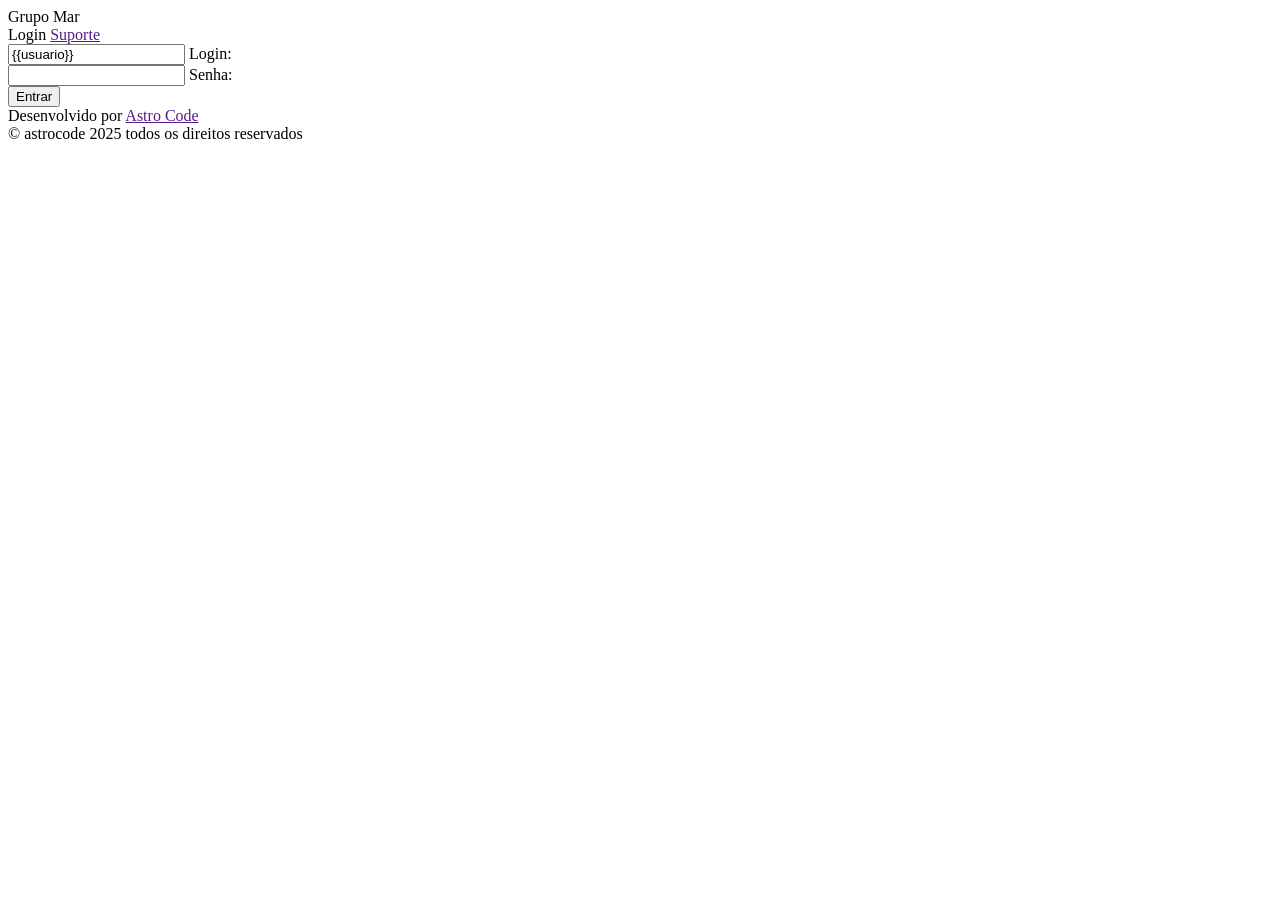
==== app/templates/index.html @ 98ab8ac3 "Adicionando projeto." ====
<!DOCTYPE html>
<html lang="pt-br">
<head>
    <meta charset="UTF-8">
    <meta name="viewport" content="width=device-width, initial-scale=1.0">
    <link rel="stylesheet" href="/static/css/index.css">
    <title>Grupo Mar</title>
</head>
<body>
    <section class="titles">
        Grupo Mar
    </section>
    <main>
        <div class="container_login">
            <div class="titulos">
                <span class="titulo">Login</span>
                <span class="suport"><a href="">Suporte</a></span>
            </div>

            <form action="/" method="post" class="inputs_login">

                <div class="input_group">
                    <input class="input_text" type="text" name="user" value="{{usuario}}"  minlength="1"   autocomplete="off" required>
                    <span>Login:</span>
                </div>
                <div class="input_group">
                    <input class="input_text" type="password" name="pwd"  minlength="1     "   autocomplete="off" required>
                    <span>Senha:</span>
                </div>
                
                <button class="btn_entrar" type="submit" value="">Entrar</button>
            </form>
            </div>
    </main>

    <footer>
        <div class="titulo_footer">Desenvolvido por <a href="">Astro Code</a></div>
        <div class="copy_footer">©  astrocode 2025 todos os direitos reservados</div>
    </footer>
</body>
</html>
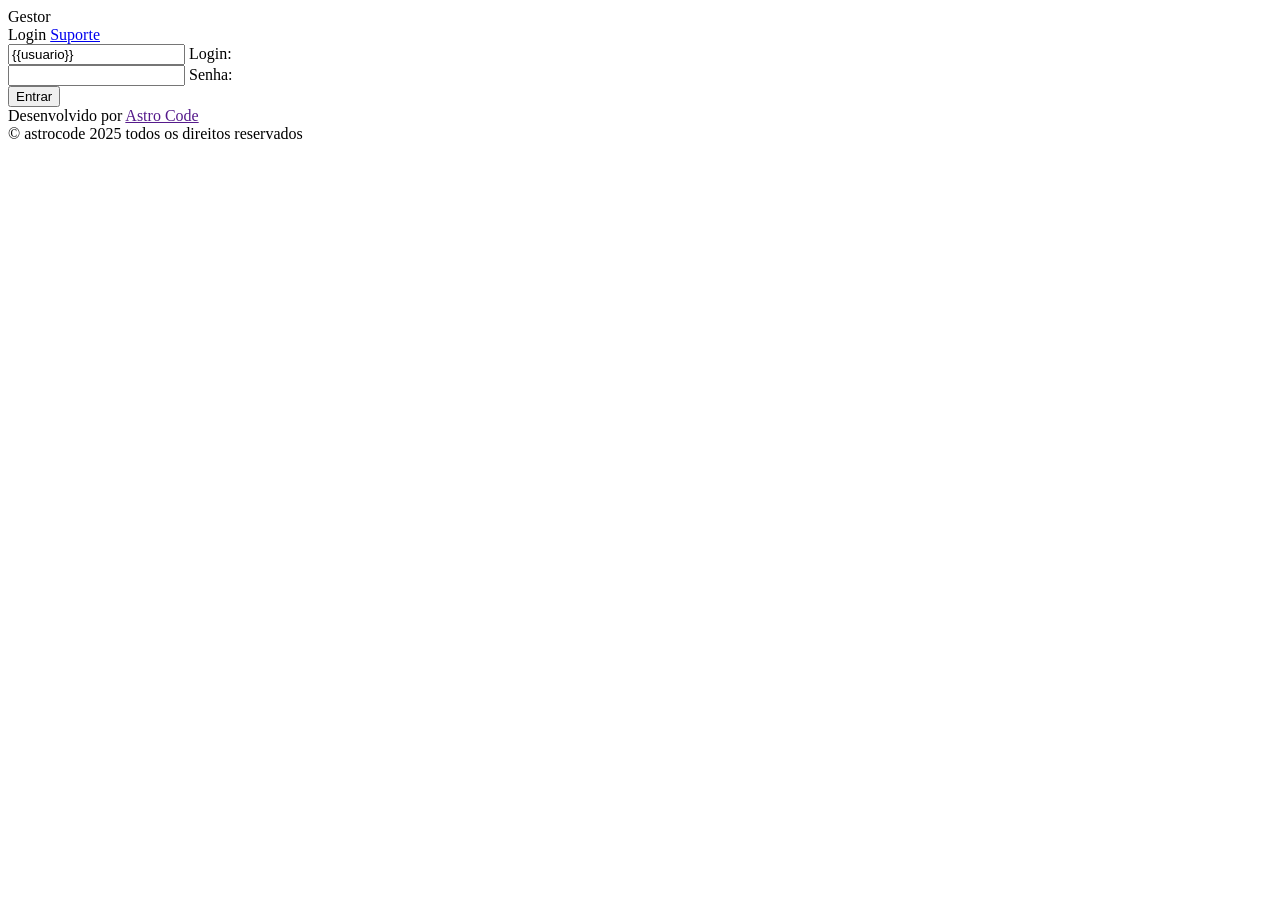
==== commit f8a289d6: "Update index.html" ====
--- a/app/templates/index.html
+++ b/app/templates/index.html
@@ -4,17 +4,17 @@
     <meta charset="UTF-8">
     <meta name="viewport" content="width=device-width, initial-scale=1.0">
     <link rel="stylesheet" href="/static/css/index.css">
-    <title>Grupo Mar</title>
+    <title>Gestor</title>
 </head>
 <body>
     <section class="titles">
-        Grupo Mar
+        Gestor
     </section>
     <main>
         <div class="container_login">
             <div class="titulos">
                 <span class="titulo">Login</span>
-                <span class="suport"><a href="">Suporte</a></span>
+                <span class="suport"><a href="plataforma_de_suporte">Suporte</a></span>
             </div>
 
             <form action="/" method="post" class="inputs_login">
@@ -38,4 +38,4 @@
         <div class="copy_footer">©  astrocode 2025 todos os direitos reservados</div>
     </footer>
 </body>
-</html>+</html>
